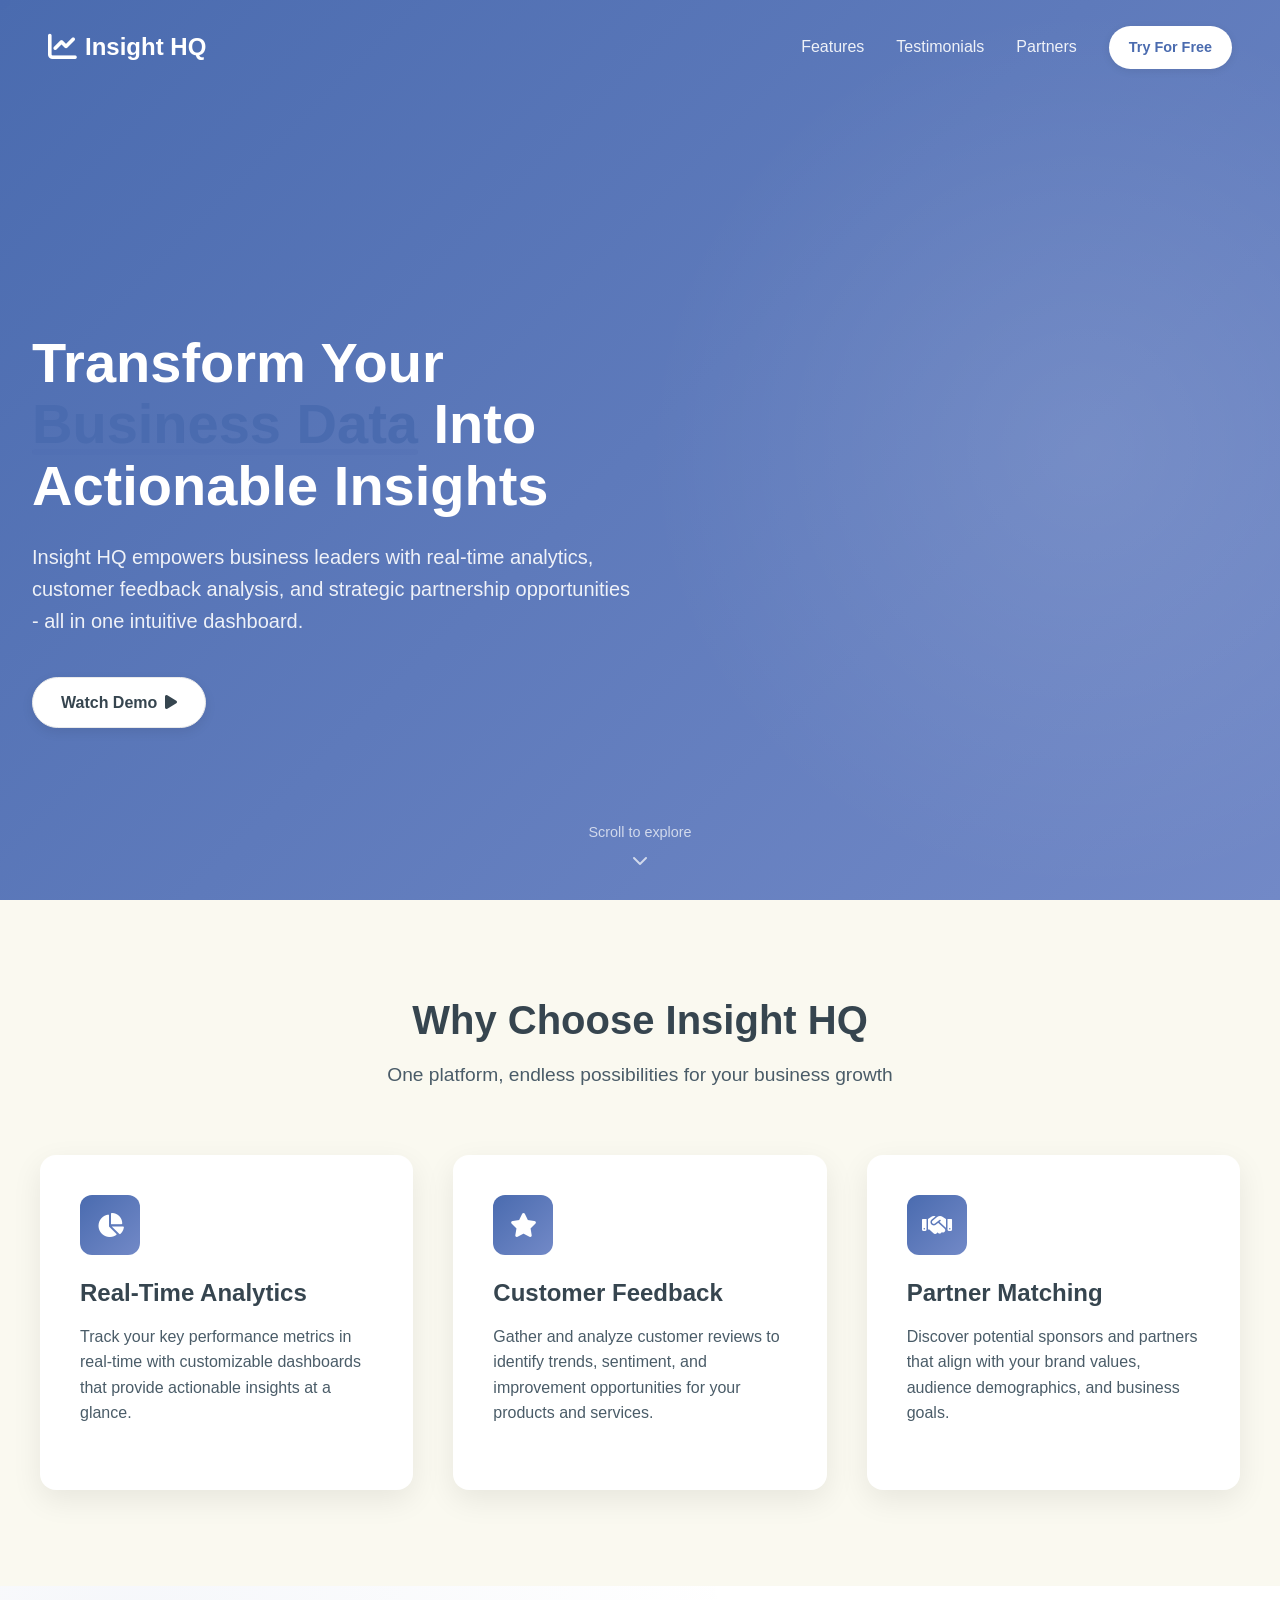
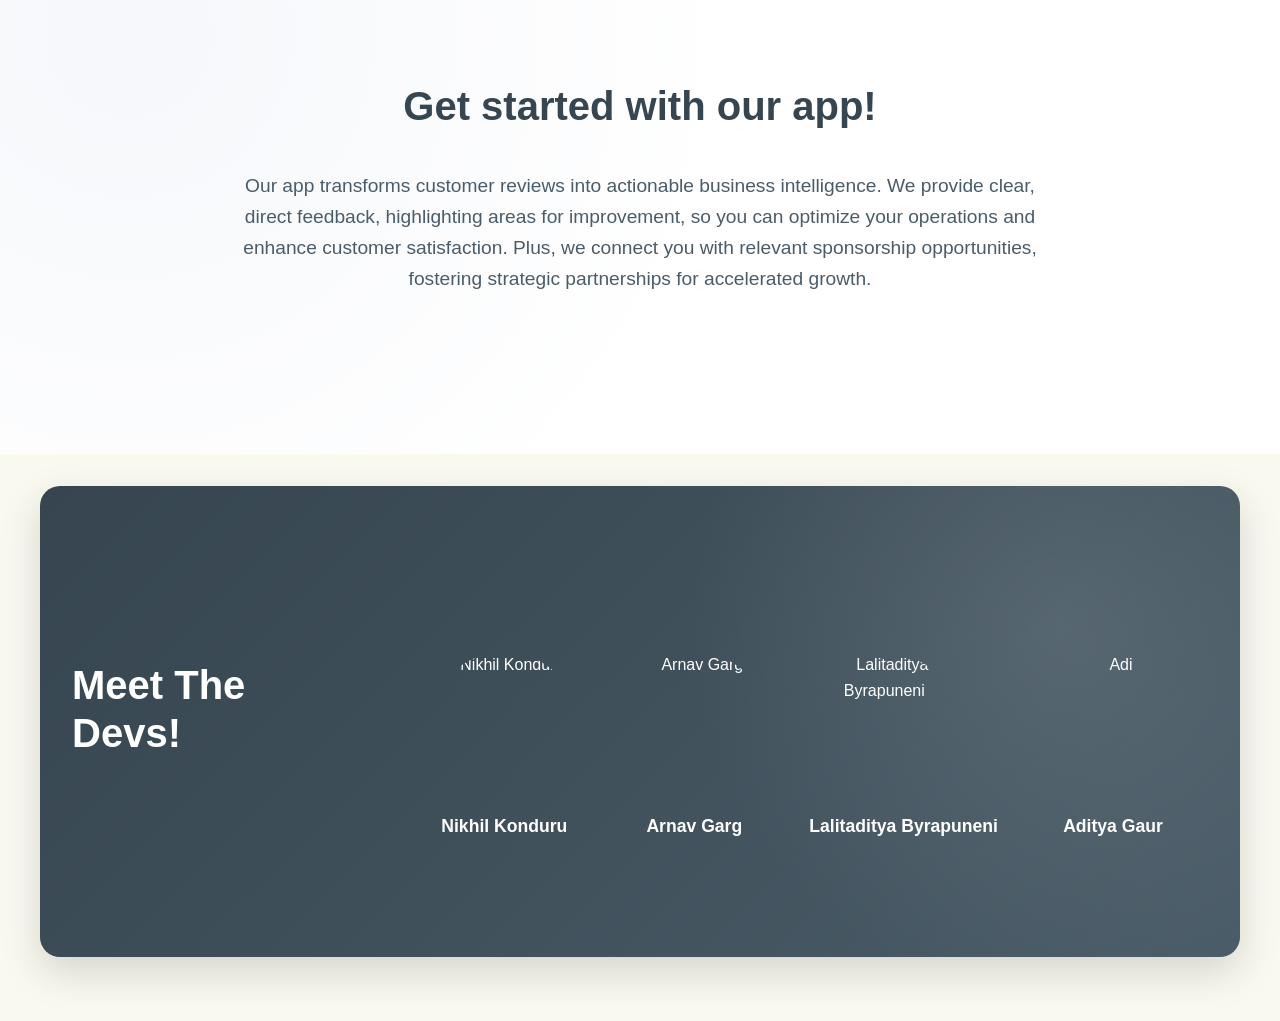
==== index.html @ 8d6ada43 "Rename html.html to index.html" ====
<!DOCTYPE html>
<html lang="en">
<head>
    <meta charset="UTF-8">
    <meta name="viewport" content="width=device-width, initial-scale=1.0">
    <title>Insight HQ - Transform Your Business Intelligence</title>
    <link rel="stylesheet" href="style.css">
    <link rel="stylesheet" href="https://cdnjs.cloudflare.com/ajax/libs/font-awesome/6.4.0/css/all.min.css">
    <style>
        .dev-container {
            display: flex;
            justify-content: center;
            align-items: center;
            flex-wrap: wrap;
            margin-top: 50px;
            max-width: 800px; /* Limit the width of the container */
            margin-left: auto; /* Center horizontally */
            margin-right: auto; /* Center horizontally */
        }

        .dev-card {
            text-align: center;
            margin: 20px;
        }

        .dev-card img {
            width: 150px;
            height: 150px;
            border-radius: 50%;
            object-fit: cover;
            margin-bottom: 10px;
        }

        .dev-card figcaption {
            font-weight: bold;
            font-size: 1.1em;
        }
    </style>
</head>
<body>
    <div class="cursor-follower"></div>
    
    <div class="hero-section">
        <div class="header">
            <div class="logo">
                <span class="logo-icon"><i class="fas fa-chart-line"></i></span>
                <span class="logo-text">Insight HQ</span>
            </div>
            <div class="nav-links">
                <a href="#features" class="nav-link">Features</a>
                <a href="#testimonials" class="nav-link">Testimonials</a>
                <a href="#partners" class="nav-link">Partners</a>
                <a href="#" class="cta-button">Try For Free</a>
            </div>
        </div>
        
        <div class="hero-content">
            <h1 class="hero-title">Transform Your <span class="highlight">Business Data</span> Into Actionable Insights</h1>
            <p class="hero-description">Insight HQ empowers business leaders with real-time analytics, customer feedback analysis, and strategic partnership opportunities - all in one intuitive dashboard.</p>
            <div class="hero-cta">
                <a href="#" class="secondary-button">Watch Demo <i class="fas fa-play"></i></a>
            </div>
        </div>
        
        <div class="scroll-indicator">
            <span>Scroll to explore</span>
            <i class="fas fa-chevron-down"></i>
        </div>
    </div>

    <section id="features" class="features-section">
        <div class="section-header">
            <h2 class="section-title">Why Choose Insight HQ</h2>
            <p class="section-subtitle">One platform, endless possibilities for your business growth</p>
        </div>
        
        <div class="features-container">
            <div class="feature-card" id="statistics-feature">
                <div class="feature-icon">
                    <i class="fas fa-chart-pie"></i>
                </div>
                <h3 class="feature-title">Real-Time Analytics</h3>
                <p class="feature-description">Track your key performance metrics in real-time with customizable dashboards that provide actionable insights at a glance.</p>
            
                
                
                <div class="feature-preview">
                    <div class="statistics-preview">
                        <div class="sponsor-info">
                            <img src="graph.png" alt="graph" height="300px" width="300px">
                        </div>
                        
                    </div>
                </div>
            </div>
            
            <div class="feature-card" id="reviews-feature">
                <div class="feature-icon">
                    <i class="fas fa-star"></i>
                </div>
                <h3 class="feature-title">Customer Feedback</h3>
                <p class="feature-description">Gather and analyze customer reviews to identify trends, sentiment, and improvement opportunities for your products and services.</p>
                

                
                <div class="feature-preview">
                    <div class="reviews-preview">
                        <div class="review-item">
                            <div class="review-rating">★★★★★</div>
                            <p class="review-text">"Transformed our business..."</p>
                        </div>
                        <div class="review-item">
                            <div class="review-rating">★★★★☆</div>
                            <p class="review-text">"Great platform for tracking..."</p>
                        </div>
                    </div>
                </div>
            </div>
            
            <div class="feature-card" id="sponsors-feature">
                <div class="feature-icon">
                    <i class="fas fa-handshake"></i>
                </div>
                <h3 class="feature-title">Partner Matching</h3>
                <p class="feature-description">Discover potential sponsors and partners that align with your brand values, audience demographics, and business goals.</p>
                
                
                <div class="feature-preview">
                    <div class="sponsors-preview">
                        <div class="sponsor-item">
                            <div class="sponsor-logo">
                                <img src="/api/placeholder/60/60" alt="TechCorp">
                            </div>
                            <div class="sponsor-info">
                                <div class="sponsor-name">TechCorp</div>
                                <div class="sponsor-match">94% Match</div>
                            </div>
                        </div>
                        <div class="sponsor-item">
                            <div class="sponsor-logo">
                                <img src="/api/placeholder/60/60" alt="EcoFriendly">
                            </div>
                            <div class="sponsor-info">
                                <div class="sponsor-name">EcoFriendly</div>
                                <div class="sponsor-match">89% Match</div>
                            </div>
                        </div>
                    </div>
                </div>
            </div>
        </div>
    </section>

    <section id="testimonials" class="testimonials-section">
        <div class="section-header">
            <h2 class="section-title">Get started with our app!</h2>
            <br>
            <p class="section-subtitle">Our app transforms customer reviews into actionable business intelligence. 
                We provide clear, direct feedback, highlighting areas for improvement, so you can optimize 
                your operations and enhance customer satisfaction. Plus, we connect you with relevant 
                sponsorship opportunities, fostering strategic partnerships for accelerated growth.
            </p>
        </div>
    </section>

    <section class="cta-section">
        <div class="cta-content">
            <h2 class="cta-title">Meet The Devs!</h2>
        </div>
        
        <div class="dev-container">
            <div class="dev-card">
                <img src="nikhi.jpg" alt="Nikhil Konduru">
                <figcaption>Nikhil Konduru</figcaption>
            </div>
            <div class="dev-card">
                <img src="arni.jpg" alt="Arnav Garg">
                <figcaption>Arnav Garg</figcaption>
            </div>
            <div class="dev-card">
                <img src="lalu.jpg" alt="Lalitaditya Byrapuneni">
                <figcaption>Lalitaditya Byrapuneni</figcaption>
            </div>
            <div class="dev-card">
                <img src="adi.jpg" alt="Adi">
                <figcaption style="transform: translate(0px);">Aditya Gaur</figcaption>
            </div>
        </div>
    </section>
</body>
</html>
---- style.css ----
/* Base Colors - Easily customizable */
:root {
    --beige: #f5f5dc;
    --beige-light: #faf9f0;
    --charcoal: #36454f;
    --charcoal-light: #4a5c68;
    --black: #000000;
    --navy: #4a6baf;
    --navy-light: #7289c7;
    --navy-dark: #3a5495;
    --white: #ffffff;
    --light-gray: #f9f9f9;
    --border-color: #eaeaea;
    --shadow-color: rgba(0, 0, 0, 0.08);
    --shadow-dark: rgba(0, 0, 0, 0.15);
    --transition-speed: 0.3s;
    --transition-speed-slow: 0.5s;
    --gradient-primary: linear-gradient(135deg, var(--navy) 0%, var(--navy-light) 100%);
    --gradient-dark: linear-gradient(135deg, var(--charcoal) 0%, var(--charcoal-light) 100%);
}

/* Reset and Base Styles */
* {
    margin: 0;
    padding: 0;
    box-sizing: border-box;
}

html {
    scroll-behavior: smooth;
}

body {
    margin: 0;
    padding: 0;
    background-color: var(--beige-light);
    color: var(--charcoal);
    font-family: 'Arial', sans-serif;
    line-height: 1.6;
    overflow-x: hidden;
}

a {
    text-decoration: none;
    color: inherit;
}

img {
    max-width: 100%;
    display: block;
}

/* Custom Cursor */
.cursor-follower {
    position: fixed;
    top: 0;
    left: 0;
    width: 20px;
    height: 20px;
    border-radius: 50%;
    background-color: rgba(74, 107, 175, 0.3);
    transform: translate(-50%, -50%);
    z-index: 9999;
    pointer-events: none;
    transition: width 0.3s, height 0.3s, background-color 0.3s;
}

.cursor-follower.click {
    width: 40px;
    height: 40px;
    background-color: rgba(74, 107, 175, 0.1);
}

/* Typography */
h1, h2, h3, h4, h5, h6 {
    font-family: 'Arial', sans-serif;
    line-height: 1.2;
    margin-bottom: 0.5em;
}

p {
    margin-bottom: 1em;
}

.highlight {
    color: var(--navy);
    position: relative;
    display: inline-block;
}

.highlight::after {
    content: '';
    position: absolute;
    bottom: 0;
    left: 0;
    width: 100%;
    height: 6px;
    background-color: rgba(74, 107, 175, 0.2);
    border-radius: 3px;
}

/* Buttons */
.primary-button, .secondary-button, .tertiary-button, .cta-button {
    display: inline-flex;
    align-items: center;
    justify-content: center;
    padding: 12px 28px;
    border-radius: 30px;
    font-family: 'Arial', sans-serif;
    font-weight: 600;
    font-size: 1rem;
    cursor: pointer;
    transition: all var(--transition-speed) ease;
    box-shadow: 0 4px 12px var(--shadow-color);
}

.primary-button {
    background: var(--gradient-primary);
    color: var(--white);
    border: none;
}

.primary-button:hover {
    transform: translateY(-3px);
    box-shadow: 0 8px 20px var(--shadow-dark);
}

.primary-button i {
    margin-left: 8px;
    transition: transform var(--transition-speed) ease;
}

.primary-button:hover i {
    transform: translateX(4px);
}

.secondary-button {
    background-color: var(--white);
    color: var(--charcoal);
    border: 1px solid var(--border-color);
}

.secondary-button:hover {
    background-color: var(--light-gray);
    transform: translateY(-3px);
    box-shadow: 0 8px 20px var(--shadow-color);
}

.secondary-button i {
    margin-left: 8px;
}

.tertiary-button {
    background-color: transparent;
    color: var(--navy);
    border: 1px solid var(--navy);
}

.tertiary-button:hover {
    background-color: rgba(74, 107, 175, 0.1);
    transform: translateY(-3px);
}

.cta-button {
    background-color: var(--white);
    color: var(--navy);
    padding: 10px 20px;
    font-size: 0.9rem;
    box-shadow: 0 2px 8px var(--shadow-color);
}

.cta-button:hover {
    transform: translateY(-2px);
    box-shadow: 0 4px 12px var(--shadow-color);
}

/* Header and Navigation */
.header {
    display: flex;
    justify-content: space-between;
    align-items: center;
    padding: 1.5rem 3rem;
    position: absolute;
    top: 0;
    left: 0;
    right: 0;
    z-index: 100;
}

.logo {
    display: flex;
    align-items: center;
    color: var(--white);
    font-size: 1.5rem;
    font-weight: 700;
}

.logo-icon {
    margin-right: 0.5rem;
    font-size: 1.8rem;
}

.nav-links {
    display: flex;
    align-items: center;
    gap: 2rem;
}

.nav-link {
    color: var(--white);
    font-family: 'Arial', sans-serif;
    font-weight: 500;
    font-size: 1rem;
    position: relative;
    padding: 6px 0;
    opacity: 0.9;
    transition: all var(--transition-speed) ease;
}

.nav-link::after {
    content: '';
    position: absolute;
    bottom: 0;
    left: 0;
    width: 0;
    height: 2px;
    background-color: var(--white);
    transition: width var(--transition-speed) ease;
}

.nav-link:hover {
    opacity: 1;
}

.nav-link:hover::after {
    width: 100%;
}

/* Hero Section */
.hero-section {
    background: var(--gradient-primary);
    color: var(--white);
    min-height: 100vh;
    display: flex;
    flex-direction: column;
    justify-content: center;
    padding: 2rem;
    position: relative;
    overflow: hidden;
}

.hero-section::before {
    content: '';
    position: absolute;
    top: 0;
    right: 0;
    bottom: 0;
    width: 50%;
    background-image: radial-gradient(circle at 70% 50%, rgba(255, 255, 255, 0.1) 0%, transparent 70%);
    z-index: 1;
}

.hero-content {
    max-width: 600px;
    margin-top: 12rem;
    position: relative;
    z-index: 10;
    animation: fadeInUp 1s ease-out;
}

.hero-title {
    font-size: 3.5rem;
    font-weight: 800;
    margin-bottom: 1.5rem;
    line-height: 1.1;
}

.hero-description {
    font-size: 1.25rem;
    margin-bottom: 2.5rem;
    opacity: 0.9;
}

.hero-cta {
    display: flex;
    gap: 1rem;
    margin-bottom: 2rem;
}

.hero-image {
    position: absolute;
    right: 5%;
    top: 50%;
    transform: translateY(-50%);
    width: 50%;
    z-index: 5;
    animation: floatAnimation 6s ease-in-out infinite alternate;
}

.dashboard-preview {
    width: 100%;
    height: auto;
    border-radius: 12px;
    box-shadow: 0 20px 40px rgba(0, 0, 0, 0.2);
}

.floating-stat {
    position: absolute;
    background-color: var(--white);
    border-radius: 12px;
    padding: 1rem;
    box-shadow: 0 10px 30px rgba(0, 0, 0, 0.15);
    display: flex;
    align-items: center;
    gap: 0.8rem;
}

.stat-1 {
    top: -15%;
    left: 10%;
    animation: floatAnimation 5s ease-in-out infinite alternate;
}

.stat-2 {
    bottom: 5%;
    left: -10%;
    animation: floatAnimation 7s ease-in-out infinite alternate;
}

.stat-3 {
    bottom: -10%;
    right: 10%;
    animation: floatAnimation 6s ease-in-out infinite alternate-reverse;
}

.stat-icon {
    background-color: rgba(74, 107, 175, 0.1);
    color: var(--navy);
    width: 40px;
    height: 40px;
    border-radius: 50%;
    display: flex;
    align-items: center;
    justify-content: center;
    font-size: 1.2rem;
}

.stat-info {
    color: var(--charcoal);
}

.stat-value {
    font-weight: 700;
    font-size: 1.1rem;
    color: var(--navy);
}

.stat-label {
    font-size: 0.8rem;
    opacity: 0.8;
}

.scroll-indicator {
    position: absolute;
    bottom: 2rem;
    left: 50%;
    transform: translateX(-50%);
    display: flex;
    flex-direction: column;
    align-items: center;
    color: var(--white);
    opacity: 0.7;
    transition: opacity var(--transition-speed) ease;
    cursor: pointer;
    animation: bounce 2s infinite;
}

.scroll-indicator span {
    font-size: 0.9rem;
    margin-bottom: 0.5rem;
}

.scroll-indicator:hover {
    opacity: 1;
}

/* Features Section */
.features-section {
    padding: 6rem 2rem;
    background-color: var(--beige-light);
}

.feature-preview {
    display: none;
    position: absolute;
    background-color: white;
    border: 1px solid #ddd;
    padding: 10px;
    box-shadow: 0 2px 4px rgba(0, 0, 0, 0.1);
    z-index: 10;
    width: 320px;
    left: 50%;
    transform: translateX(-50%);
    bottom: 100%;
    margin-bottom: 10px;
}

.feature-card:hover > .feature-preview { /* Corrected selector */
    display: block;
}

.statistics-preview img {
    max-width: 100%;
    height: auto;
    display: block;
}

.feature-card {
    position: relative;
}
.section-header {
    text-align: center;
    max-width: 800px;
    margin: 0 auto 4rem;
}

.section-title {
    font-size: 2.5rem;
    color: var(--charcoal);
    font-weight: 700;
    margin-bottom: 1rem;
}

.section-subtitle {
    font-size: 1.2rem;
    color: var(--charcoal-light);
}

.features-container {
    display: grid;
    grid-template-columns: repeat(auto-fit, minmax(300px, 1fr));
    gap: 2.5rem;
    max-width: 1200px;
    margin: 0 auto;
}

.feature-card {
    background-color: var(--white);
    border-radius: 16px;
    padding: 2.5rem;
    box-shadow: 0 10px 30px var(--shadow-color);
    transition: all var(--transition-speed) ease;
    position: relative;
    overflow: hidden;
    display: flex;
    flex-direction: column;
    height: 100%;
}

.feature-card:hover {
    transform: translateY(-10px);
    box-shadow: 0 15px 40px var(--shadow-dark);
}

.feature-icon {
    width: 60px;
    height: 60px;
    background: var(--gradient-primary);
    border-radius: 12px;
    display: flex;
    align-items: center;
    justify-content: center;
    color: var(--white);
    font-size: 1.5rem;
    margin-bottom: 1.5rem;
}

.feature-title {
    font-size: 1.5rem;
    font-weight: 700;
    margin-bottom: 1rem;
    color: var(--charcoal);
}

.feature-description {
    font-size: 1rem;
    color: var(--charcoal-light);
    margin-bottom: 1.5rem;
    flex-grow: 1;
}

.feature-link {
    display: inline-flex;
    align-items: center;
    color: var(--navy);
    font-weight: 600;
    font-size: 0.95rem;
    transition: all var(--transition-speed) ease;
    margin-top: auto;
}

.feature-link i {
    margin-left: 5px;
    transition: transform var(--transition-speed) ease;
}

.feature-link:hover {
    color: var(--navy-dark);
}

.feature-link:hover i {
    transform: translateX(5px);
}

.feature-preview {
    margin-top: 2rem;
    opacity: 0;
    transform: translateY(20px);
    transition: all var(--transition-speed-slow) ease;
    height: 0;
    overflow: hidden;
}

.feature-card:hover .feature-preview {
    opacity: 1;
    transform: translateY(0);
    height: auto;
}

/* Statistics Feature Preview */
.statistics-preview {
    display: grid;
    grid-template-columns: repeat(3, 1fr);
    gap: 0.5rem;
}

.stat-card.mini {
    background-color: rgba(74, 107, 175, 0.05);
    border-radius: 8px;
    padding: 0.8rem;
    display: flex;
    flex-direction: column;
    max-width: 300px;
}

.stat-card.mini .stat-value {
    font-size: 0.95rem;
    margin-bottom: 0.2rem;
}

.stat-card.mini .stat-label {
    font-size: 0.7rem;
    opacity: 0.7;
}

.stat-chart {
    height: 30px;
    margin-top: 0.5rem;
    background-color: rgba(74, 107, 175, 0.1);
    border-radius: 4px;
    position: relative;
    overflow: hidden;
}

.stat-chart::before {
    content: '';
    position: absolute;
    height: 100%;
    width: 70%;
    background: var(--gradient-primary);
    border-radius: 4px;
    opacity: 0.7;
}

/* Reviews Feature Preview */
.reviews-preview {
    display: flex;
    flex-direction: column;
    gap: 0.8rem;
}

.review-item {
    background-color: rgba(74, 107, 175, 0.05);
    border-radius: 8px;
    padding: 0.8rem;
}

.review-rating {
    color: #FFD700;
    font-size: 0.8rem;
    margin-bottom: 0.3rem;
}

.review-text {
    font-size: 0.75rem;
    color: var(--charcoal);
    margin: 0;
}

/* Sponsors Feature Preview */
.sponsors-preview {
    display: flex;
    flex-direction: column;
    gap: 0.8rem;
}

.sponsor-item {
    display: flex;
    align-items: center;
    gap: 0.8rem;
    background-color: rgba(74, 107, 175, 0.05);
    border-radius: 8px;
    padding: 0.8rem;
}

.sponsor-logo {
    width: 40px;
    height: 40px;
    border-radius: 8px;
    overflow: hidden;
    flex-shrink: 0;
}

.sponsor-info {
    display: flex;
    flex-direction: column;
}

.sponsor-name {
    font-size: 0.85rem;
    font-weight: 600;
    color: var(--charcoal);
}

.sponsor-match {
    font-size: 0.7rem;
    color: var(--navy);
}

/* Testimonials Section */
.testimonials-section {
    padding: 6rem 2rem;
    background-color: var(--white);
    position: relative;
    overflow: hidden;
}

.testimonials-section::before {
    content: '';
    position: absolute;
    top: 0;
    right: 0;
    width: 100%;
    height: 100%;
    background-image: radial-gradient(circle at 10% 10%, rgba(74, 107, 175, 0.05) 0%, transparent 50%);
    z-index: 1;
}

.testimonial-carousel {
    max-width: 800px;
    margin: 0 auto;
    position: relative;
    z-index: 10;
}

.testimonial-card {
    background-color: var(--white);
    border-radius: 16px;
    padding: 2.5rem;
    box-shadow: 0 10px 30px var(--shadow-color);
    margin: 0 auto;
    opacity: 0;
    visibility: hidden;
    position: absolute;
    top: 0;
    left: 0;
    right: 0;
    transition: all var(--transition-speed-slow) ease;
    transform: translateX(50px);
}

.testimonial-card.active {
    opacity: 1;
    visibility: visible;
    position: relative;
    transform: translateX(0);
}

.testimonial-rating {
    color: #FFD700;
    font-size: 1.2rem;
    margin-bottom: 1rem;
}

.testimonial-text {
    font-size: 1.1rem;
    color: var(--charcoal);
    font-style: italic;
    margin-bottom: 1.5rem;
    line-height: 1.7;
}

.testimonial-author {
    display: flex;
    align-items: center;
    gap: 1rem;
}

.author-image {
    width: 60px;
    height: 60px;
    border-radius: 50%;
    object-fit: cover;
}

.author-info {
    display: flex;
    flex-direction: column;
}

.author-name {
    font-weight: 700;
    color: var(--charcoal);
    margin: 0 0 0.3rem 0;
}

.author-position {
    font-size: 0.9rem;
    color: var(--charcoal-light);
    margin: 0;
}

.testimonial-nav {
    display: flex;
    justify-content: center;
    gap: 0.8rem;
    margin-top: 2rem;
}

.nav-dot {
    width: 12px;
    height: 12px;
    border-radius: 50%;
    background-color: rgba(74, 107, 175, 0.2);
    border: none;
    cursor: pointer;
    transition: all var(--transition-speed) ease;
}

.nav-dot.active {
    background-color: var(--navy);
}

/* Partners Section */
.partners-section {
    padding: 4rem 2rem;
    background-color: var(--beige-light);
}

.partners-showcase {
    display: flex;
    flex-wrap: wrap;
    justify-content: center;
    align-items: center;
    gap: 3rem;
    max-width: 1200px;
    margin: 0 auto;
}

.partner-logo {
    opacity: 0.6;
    transition: all var(--transition-speed) ease;
}

.partner-logo:hover {
    opacity: 1;
    transform: scale(1.05);
}

/* CTA Section */
.cta-section {
    padding: 6rem 2rem;
    background: var(--gradient-dark);
    color: var(--white);
    display: flex;
    align-items: center;
    justify-content: space-between;
    gap: 4rem;
    max-width: 1200px;
    margin: 0 auto;
    border-radius: 20px;
    box-shadow: 0 15px 40px var(--shadow-dark);
    overflow: hidden;
    position: relative;
    margin-top: 2rem;
    margin-bottom: 4rem;
    max-height: 500px;
}

.cta-section::before {
    content: '';
    position: absolute;
    top: 0;
    right: 0;
    bottom: 0;
    width: 50%;
    background-image: radial-gradient(circle at 70% 30%, rgba(255, 255, 255, 0.1) 0%, transparent 70%);
    z-index: 1;
}

.cta-content {
    flex: 1;
    max-width: 550px;
    position: relative;
    z-index: 10;
}

.cta-title {
    font-size: 2.5rem;
    font-weight: 700;
    margin-bottom: 1.5rem;
}

.cta-description {
    font-size: 1.1rem;
    margin-bottom: 2rem;
    opacity: 0.9;
}

.cta-buttons {
    display: flex;
    gap: 1rem;
}

.cta-image {
    max-width: 200px;
    flex: 1;
    position: relative;
    z-index: 5;
    align-content: center;
}

.cta-image img{
    max-width: 100%;
    height: auto;
    display: block;
    margin: 0 auto;
    border-radius: 8px;
}

/* Footer */
.main-footer {
    background-color: var(--charcoal);
    color: var(--white);
    padding: 4rem 2rem 2rem;
}

.footer-content {
    display: flex;
    justify-content: space-between;
    max-width: 1200px;
    margin: 0 auto;
    margin-bottom: 3rem;
}

.footer-brand {
    max-width: 300px;
}

.footer-logo {
    display: flex;
    align-items: center;
    font-size: 1.5rem;
    font-weight: 700;
    margin-bottom: 1rem;
}

.footer-logo .logo-icon {
    margin-right: 0.5rem;
}

.footer-tagline {
    font-size: 1rem;
    opacity: 0.8;
    margin-bottom: 1.5rem;
}

.social-links {
    display: flex;
    gap: 1rem;
}

.social-link {
    width: 40px;
    height: 40px;
    border-radius: 50%;
    background-color: rgba(255, 255, 255, 0.1);
    display: flex;
    align-items: center;
    justify-content: center;
    transition: all var(--transition-speed) ease;
}

.social-link:hover {
    background-color: var(--navy);
    transform: translateY(-3px);
}

.footer-links {
    display: flex;
    gap: 4rem;
}

.footer-column {
    min-width: 150px;
}

.footer-heading {
    font-size: 1.1rem;
    font-weight: 600;
    margin-bottom: 1.2rem;
}

.footer-list {
    list-style: none;
    padding: 0;
}

.footer-list li {
    margin-bottom: 0.8rem;
}

.footer-list a {
    color: rgba(255, 255, 255, 0.7);
    transition: all var(--transition-speed) ease;
}

.footer-list a:hover {
    color: var(--white);
}

.footer-bottom {
    border-top: 1px solid rgba(255, 255, 255, 0.1);
    padding-top: 2rem;
    display: flex;
    justify-content: space-between;
    max-width: 1200px;
    margin: 0 auto;
}

.copyright {
    font-size: 0.9rem;
    opacity: 0.7;
    margin: 0;
}

.legal-links {
    display: flex;
    gap: 1.5rem;
}

.legal-links a {
    font-size: 0.9rem;
    opacity: 0.7;
    transition: all var(--transition-speed) ease;
}

.legal-links a:hover {
    opacity: 1;
}

/* Animations */
@keyframes fadeInUp {
    from {
        opacity: 0;
        transform: translateY(20px);
    }
    to {
        opacity: 1;
        transform: translateY(0);
    }
}

@keyframes floatAnimation {
    from {
        transform: translateY(0);
    }
    to {
        transform: translateY(-10px);
    }
}

@keyframes bounce {
    0%, 20%, 50%, 80%, 100% {
        transform: translateY(0) translateX(-50%);
    }
    40% {
        transform: translateY(-10px) translateX(-50%);
    }
    60% {
        transform: translateY(-5px) translateX(-50%);
    }
}

/* Adding animated class for scroll animations */
.feature-card.animated,
.testimonial-carousel.animated,
.partners-showcase.animated,
.cta-section.animated {
    animation: fadeInUp 1s ease-out forwards;
}

/* Responsive Design */
@media (max-width: 1200px) {
    .hero-title {
        font-size: 3rem;
    }
    
    .hero-image {
        width: 45%;
    }
    
    .cta-section {
        flex-direction: column;
        text-align: center;
    }
    
    .cta-buttons {
        justify-content: center;
    }
}

@media (max-width: 992px) {
    .header {
        padding: 1.5rem 2rem;
    }
    
    .hero-content {
        margin-top: 8rem;
    }
    
    .hero-image {
        opacity: 0.3;
        width: 80%;
        right: -20%;
    }
    
    .footer-content {
        flex-direction: column;
        gap: 3rem;
    }
    
    .footer-brand {
        max-width: 100%;
    }
    
    .footer-links {
        width: 100%;
        justify-content: space-between;
    }
}

@media (max-width: 768px) {
    .header {
        flex-direction: column;
        align-items: flex-start;
        gap: 1rem;
    }
    
    .nav-links {
        flex-direction: column;
        align-items: flex-start;
        gap: 1rem;
        width: 100%;
    }
    
    .hero-title {
        font-size: 2.5rem;
    }
    
    .hero-description {
        font-size: 1.1rem;
    }
    
    .hero-cta {
        flex-direction: column;
        width: 100%;
    }
    
    .hero-cta a {
        width: 100%;
        text-align: center;
    }
    
    .testimonial-text {
        font-size: 1rem;
    }
    
    .footer-links {
        flex-direction: column;
        gap: 2rem;
    }
    
    .footer-bottom {
        flex-direction: column;
        gap: 1rem;
        text-align: center;
    }
    
    .legal-links {
        justify-content: center;
    }
}

@media (max-width: 576px) {
    .hero-title {
        font-size: 2rem;
    }
    
    .section-title {
        font-size: 2rem;
    }
    
    .feature-card {
        padding: 1.5rem;
    }
    
    .testimonial-card {
        padding: 1.5rem;
    }
    
    .cta-title {
        font-size: 2rem;
    }
    
    .cta-buttons {
        flex-direction: column;
        width: 100%;
    }
    
    .cta-buttons a {
        width: 100%;
        text-align: center;
    }
}
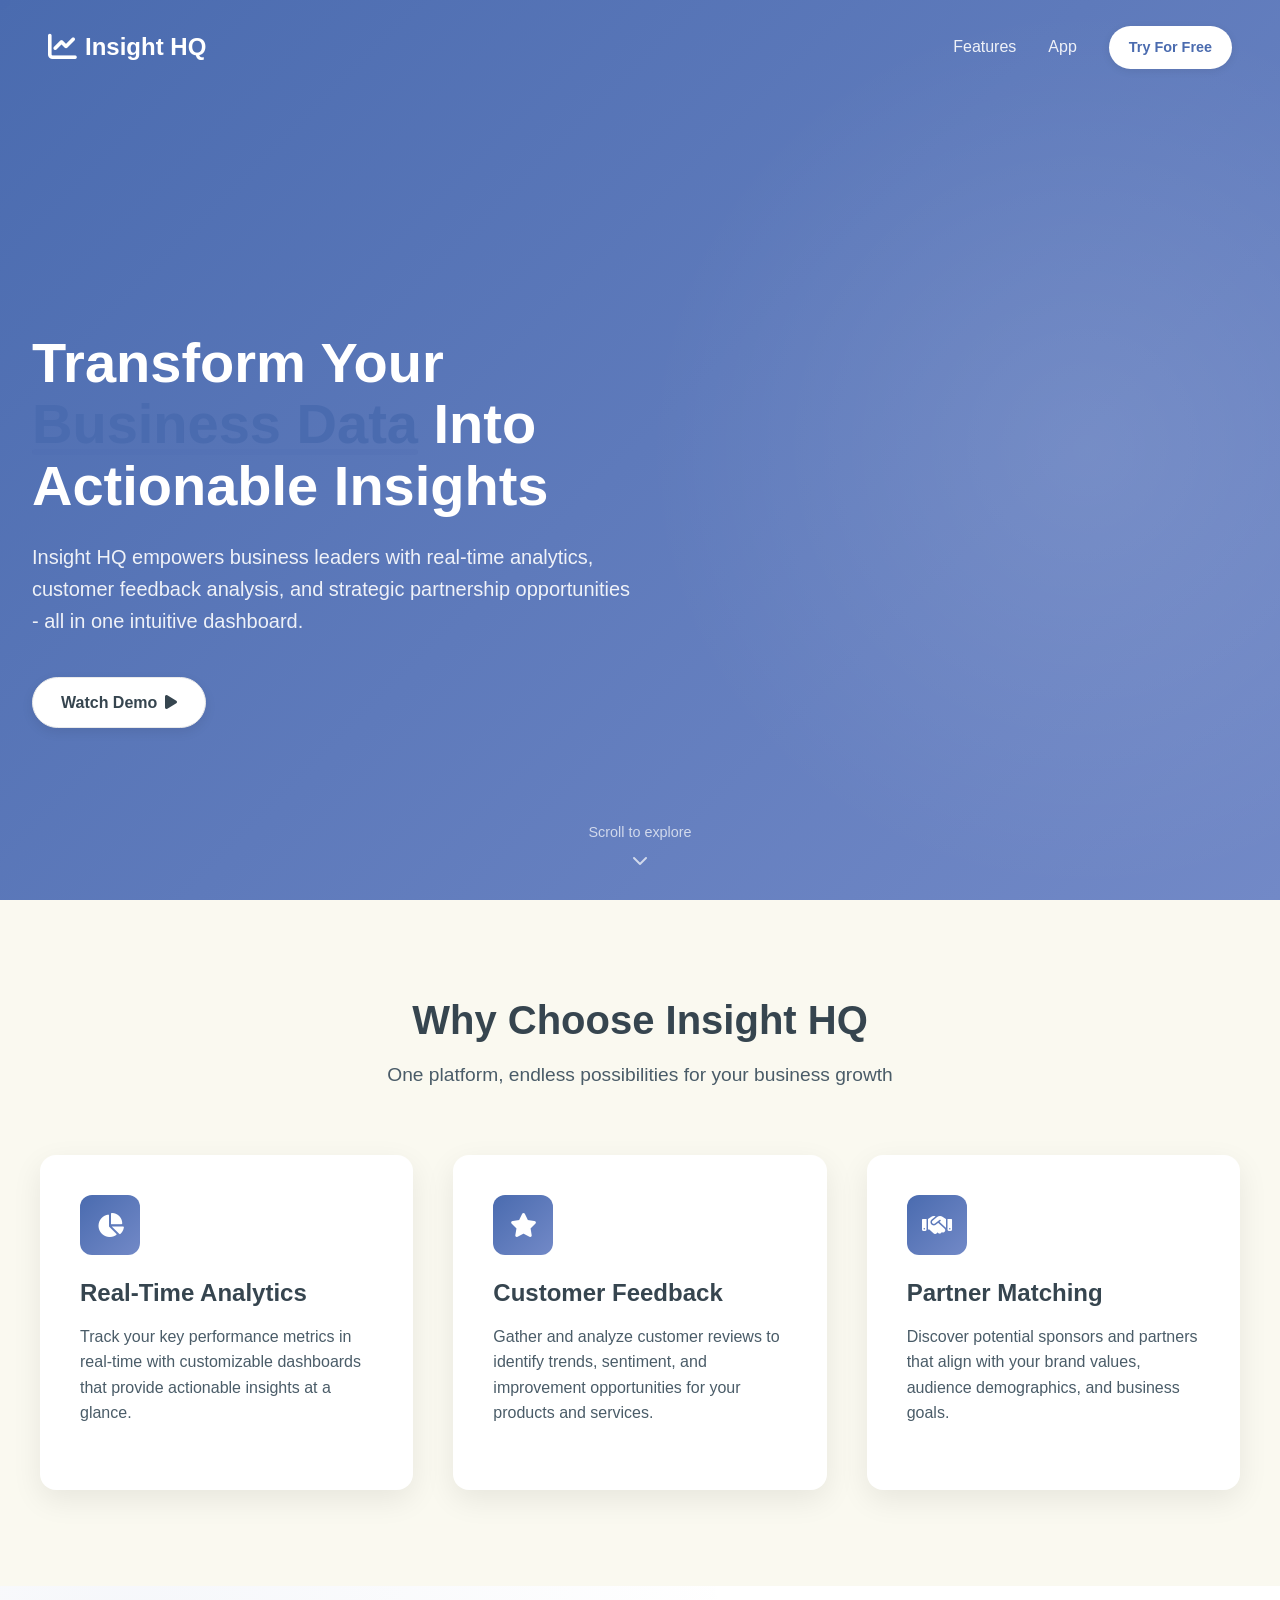
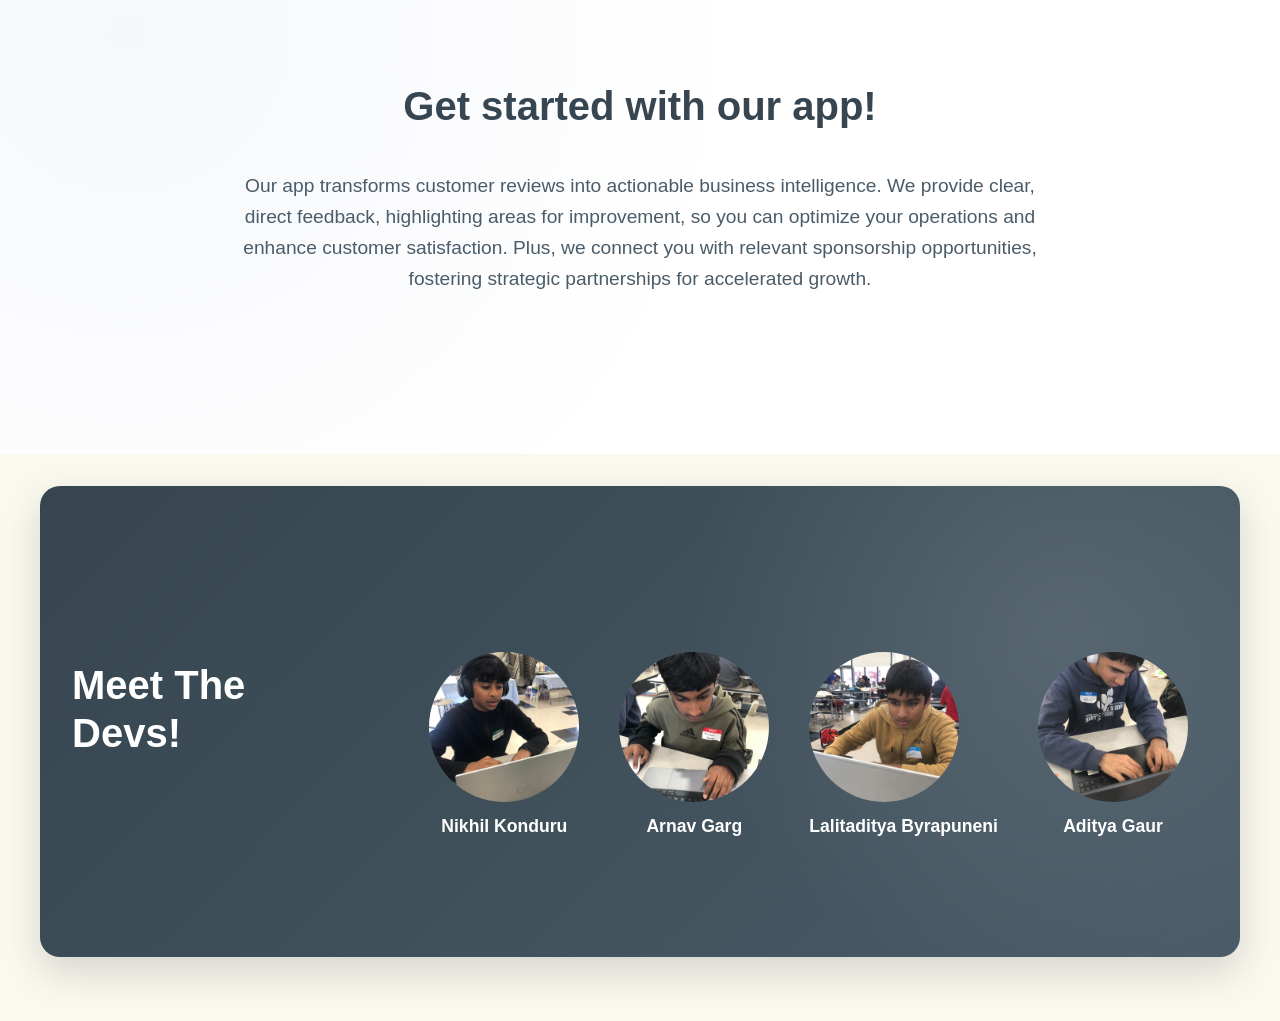
==== commit fa9a1c80: "Update index.html" ====
--- a/index.html
+++ b/index.html
@@ -48,8 +48,8 @@
             </div>
             <div class="nav-links">
                 <a href="#features" class="nav-link">Features</a>
-                <a href="#testimonials" class="nav-link">Testimonials</a>
-                <a href="#partners" class="nav-link">Partners</a>
+                <a href="#testimonials" class="nav-link">App</a>
+                
                 <a href="#" class="cta-button">Try For Free</a>
             </div>
         </div>
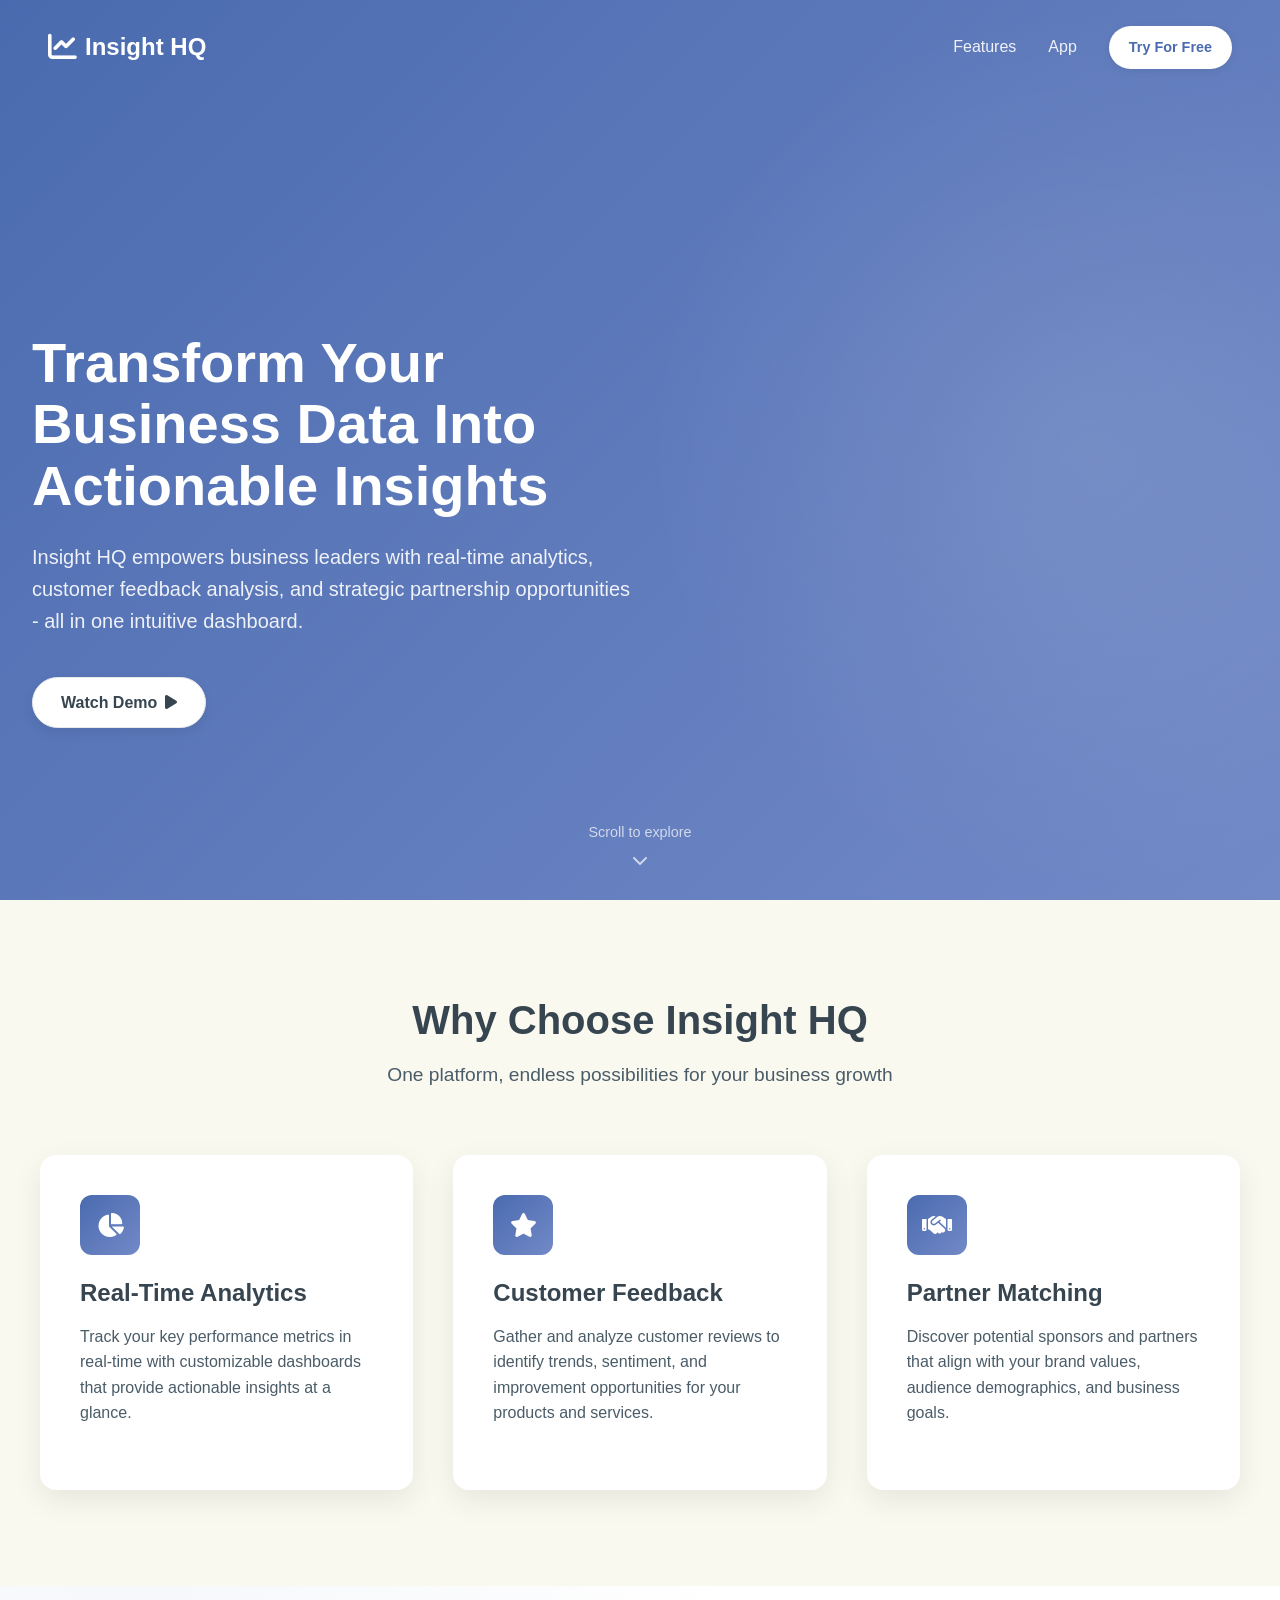
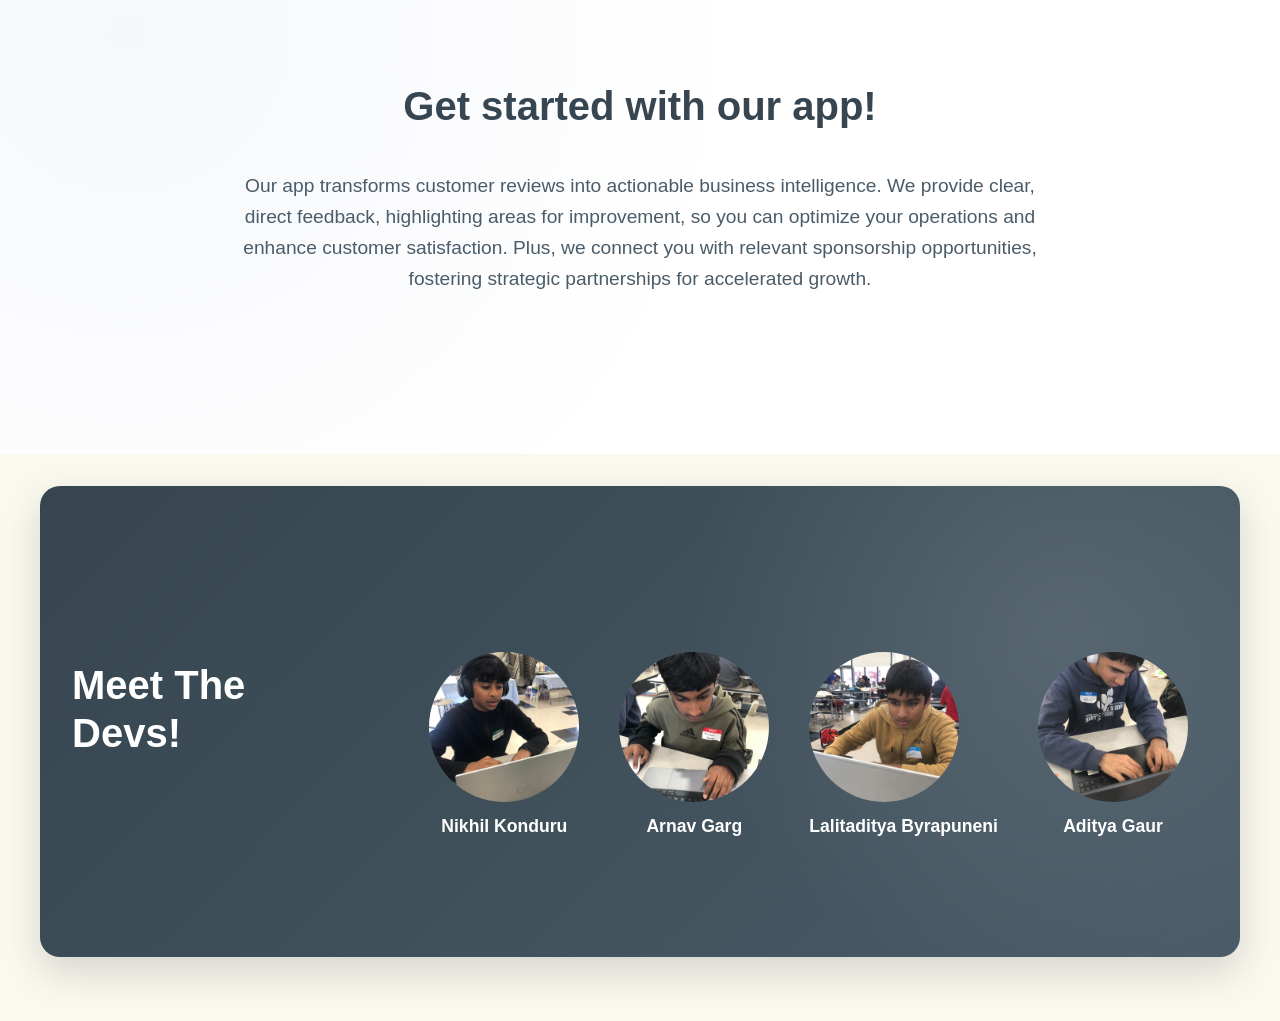
==== commit 366d87a9: "Update index.html" ====
--- a/index.html
+++ b/index.html
@@ -55,7 +55,7 @@
         </div>
         
         <div class="hero-content">
-            <h1 class="hero-title">Transform Your <span class="highlight">Business Data</span> Into Actionable Insights</h1>
+            <h1 class="hero-title">Transform Your Business Data</span> Into Actionable Insights</h1>
             <p class="hero-description">Insight HQ empowers business leaders with real-time analytics, customer feedback analysis, and strategic partnership opportunities - all in one intuitive dashboard.</p>
             <div class="hero-cta">
                 <a href="#" class="secondary-button">Watch Demo <i class="fas fa-play"></i></a>
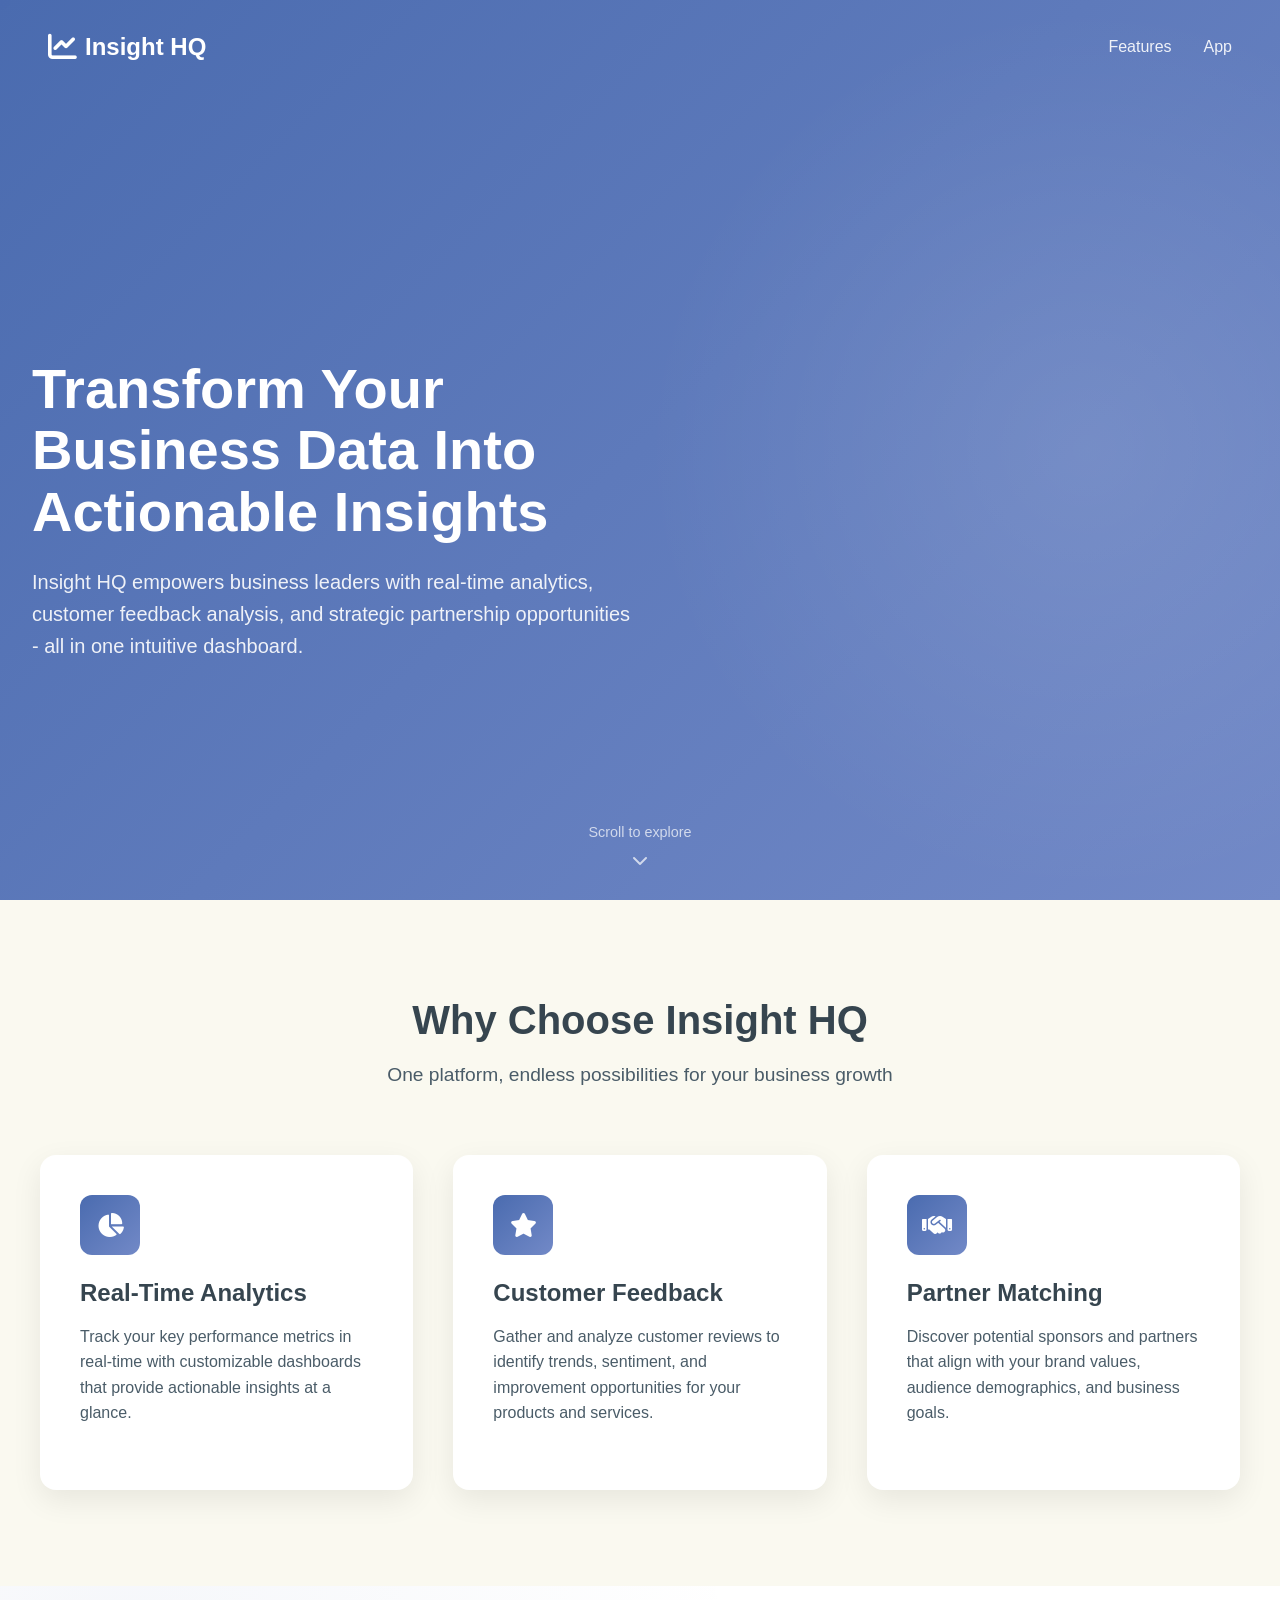
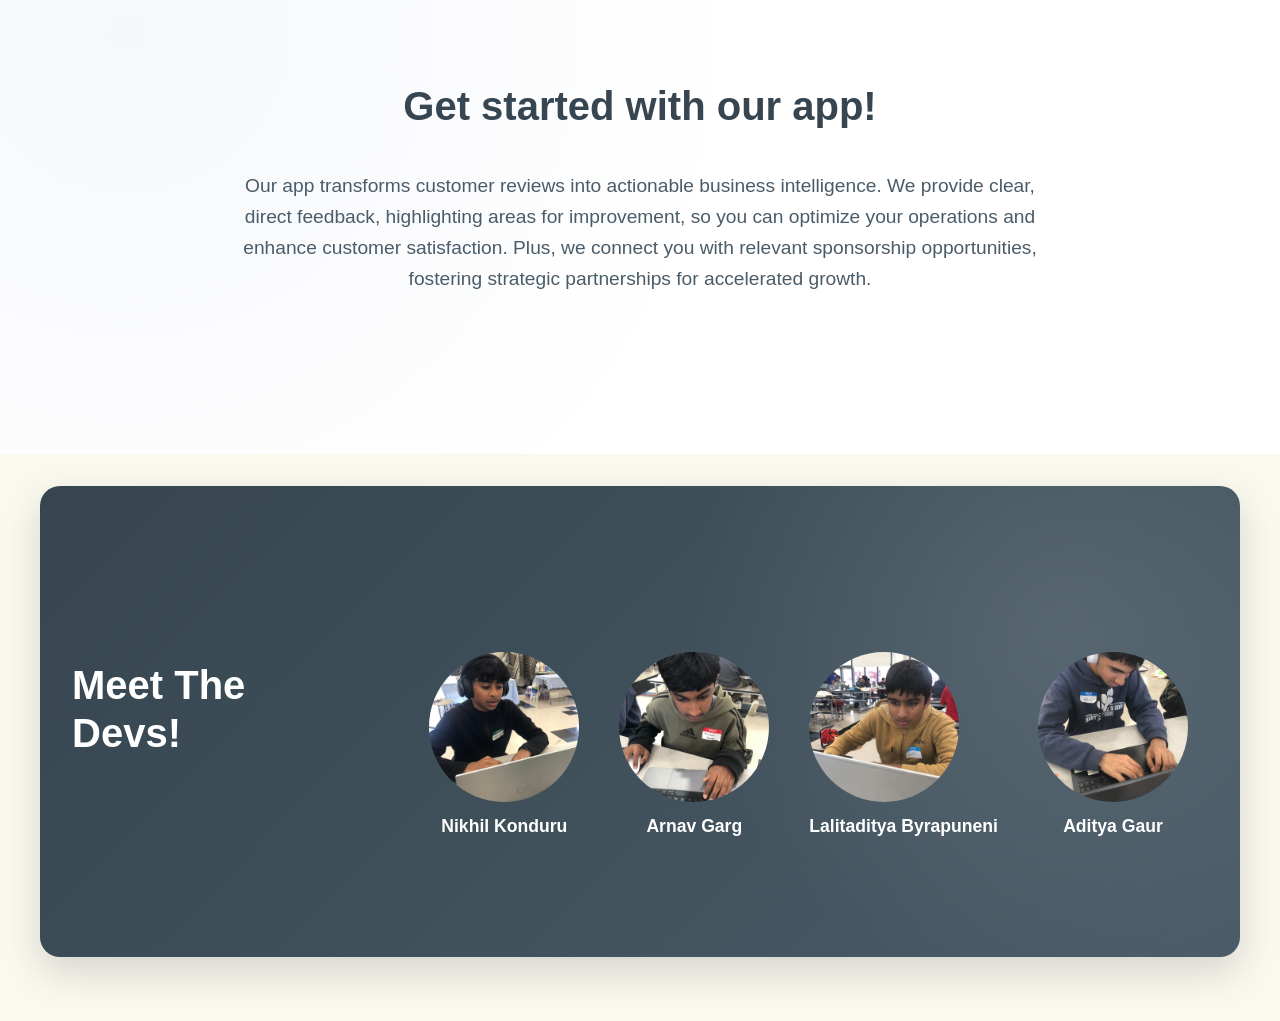
==== commit 16972cff: "Update index.html" ====
--- a/index.html
+++ b/index.html
@@ -50,7 +50,7 @@
                 <a href="#features" class="nav-link">Features</a>
                 <a href="#testimonials" class="nav-link">App</a>
                 
-                <a href="#" class="cta-button">Try For Free</a>
+            
             </div>
         </div>
         
@@ -58,7 +58,7 @@
             <h1 class="hero-title">Transform Your Business Data</span> Into Actionable Insights</h1>
             <p class="hero-description">Insight HQ empowers business leaders with real-time analytics, customer feedback analysis, and strategic partnership opportunities - all in one intuitive dashboard.</p>
             <div class="hero-cta">
-                <a href="#" class="secondary-button">Watch Demo <i class="fas fa-play"></i></a>
+            
             </div>
         </div>
         
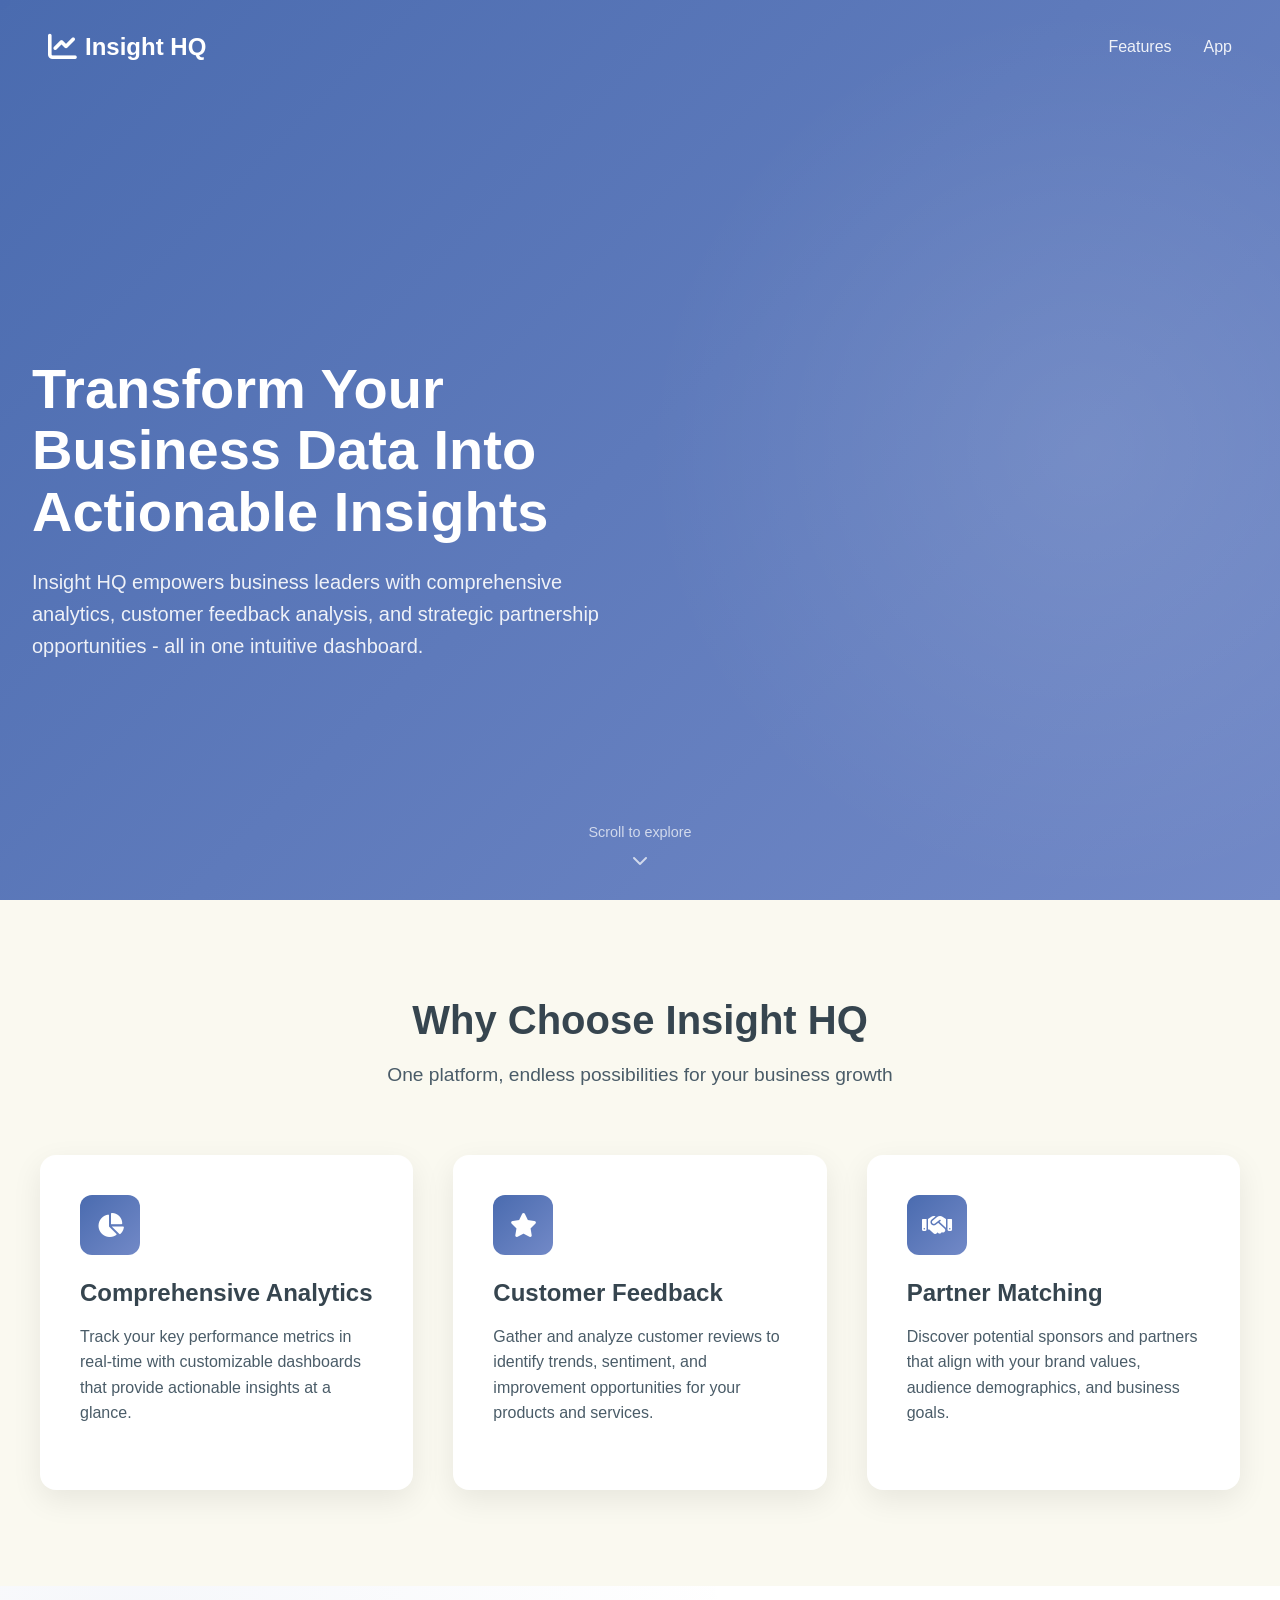
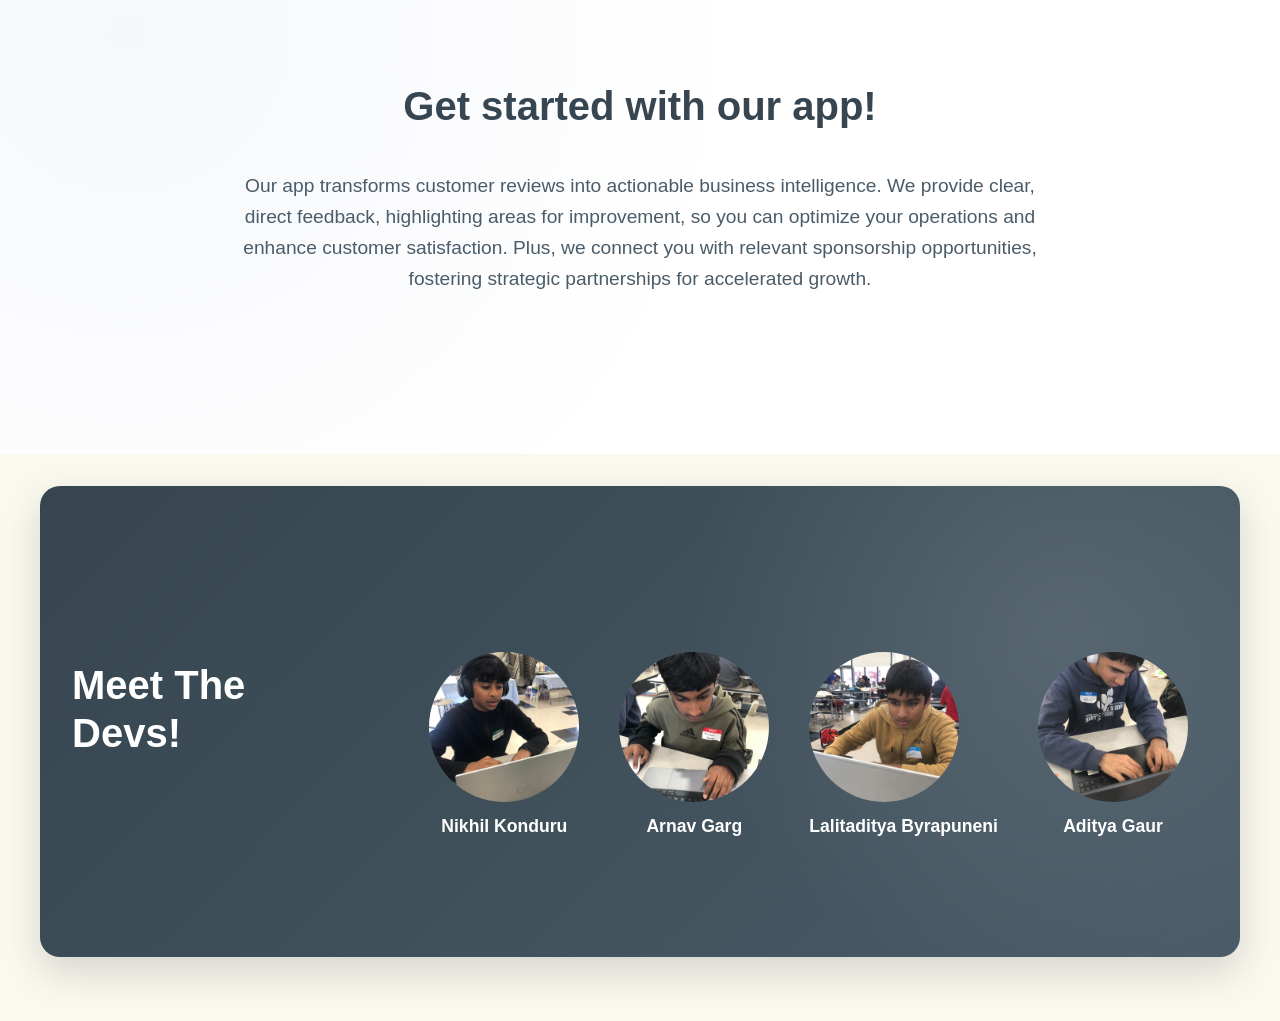
==== commit f3984ef3: "Update index.html" ====
--- a/index.html
+++ b/index.html
@@ -56,7 +56,7 @@
         
         <div class="hero-content">
             <h1 class="hero-title">Transform Your Business Data</span> Into Actionable Insights</h1>
-            <p class="hero-description">Insight HQ empowers business leaders with real-time analytics, customer feedback analysis, and strategic partnership opportunities - all in one intuitive dashboard.</p>
+            <p class="hero-description">Insight HQ empowers business leaders with comprehensive analytics, customer feedback analysis, and strategic partnership opportunities - all in one intuitive dashboard.</p>
             <div class="hero-cta">
             
             </div>
@@ -79,7 +79,7 @@
                 <div class="feature-icon">
                     <i class="fas fa-chart-pie"></i>
                 </div>
-                <h3 class="feature-title">Real-Time Analytics</h3>
+                <h3 class="feature-title">Comprehensive Analytics</h3>
                 <p class="feature-description">Track your key performance metrics in real-time with customizable dashboards that provide actionable insights at a glance.</p>
             
                 
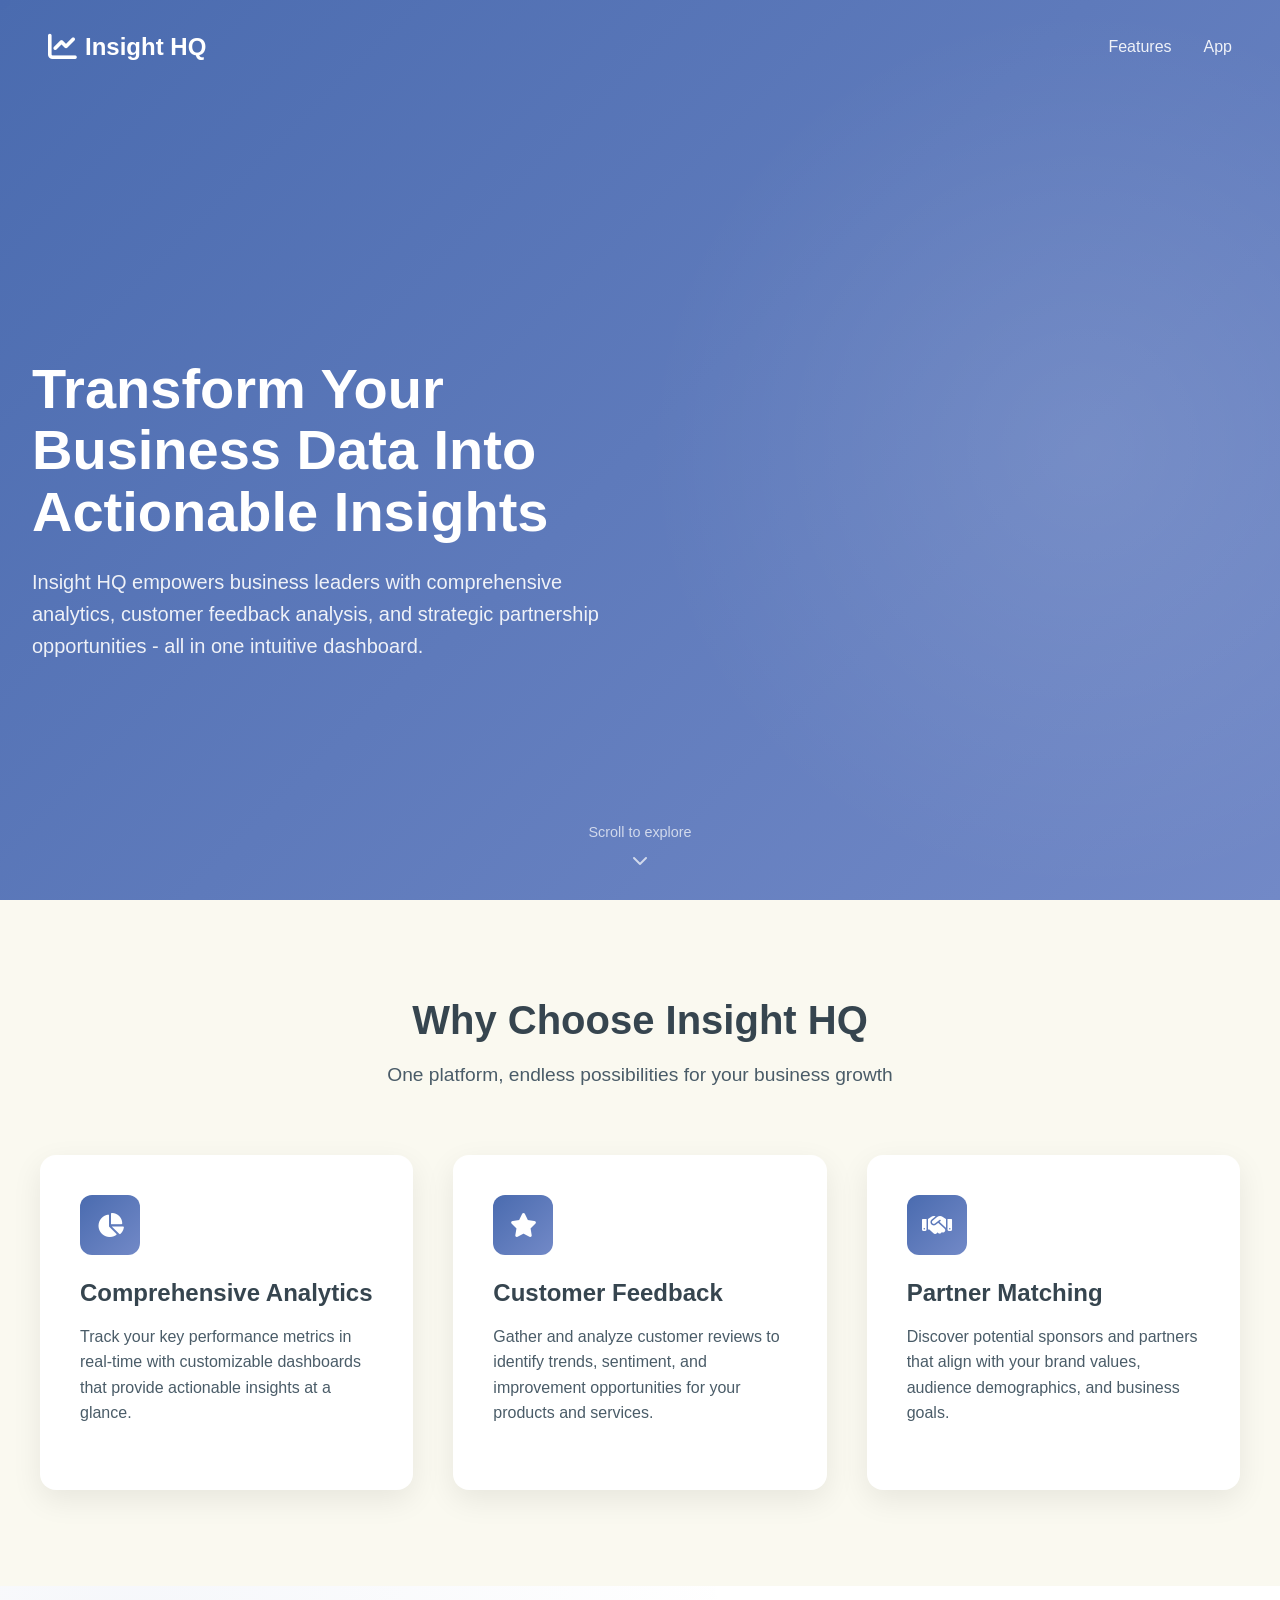
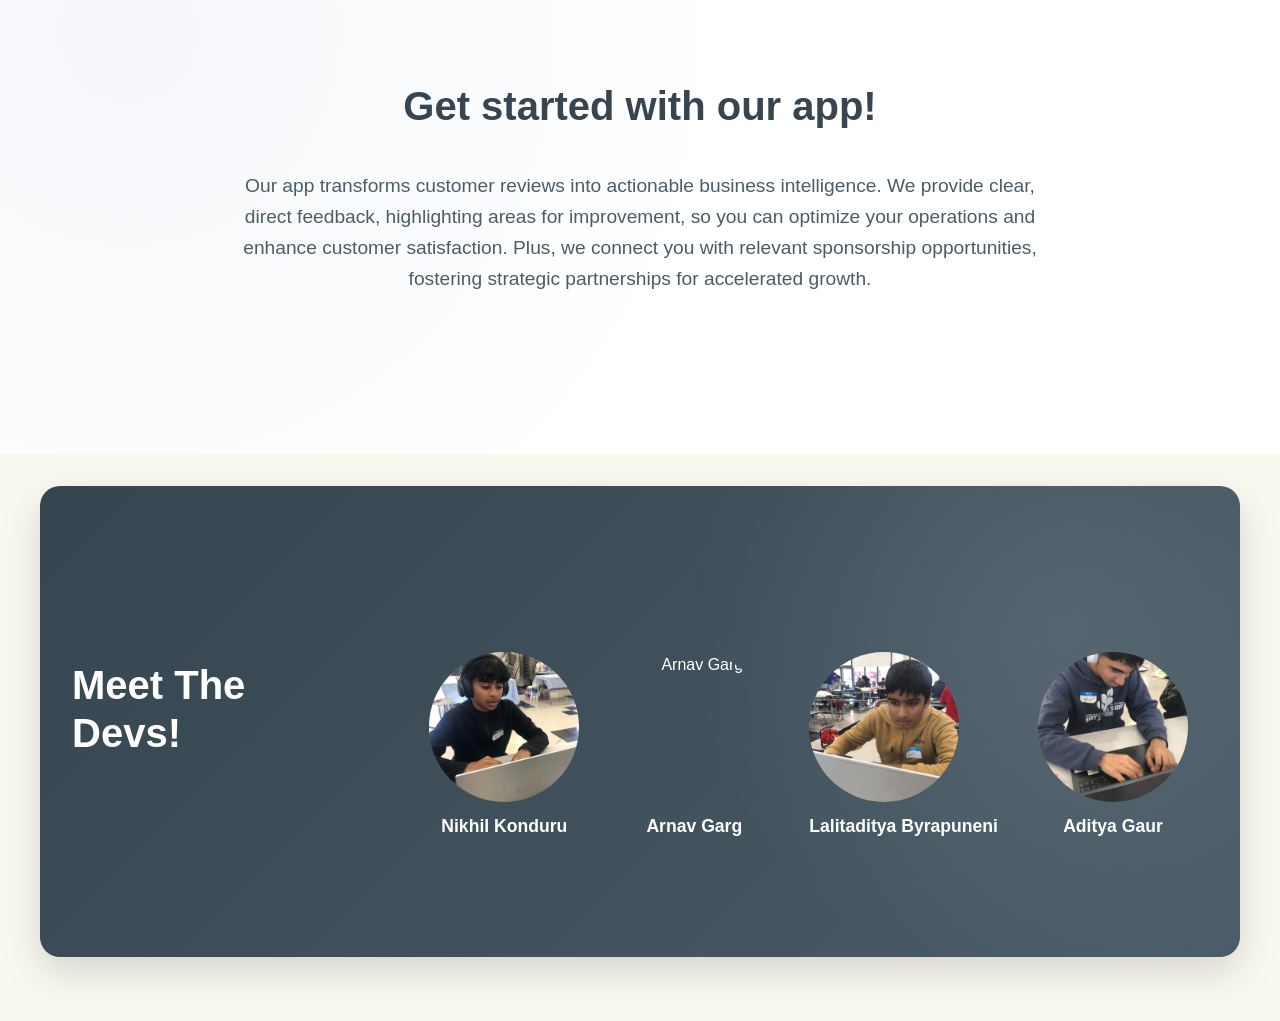
==== commit 6f1c4456: "Update index.html" ====
--- a/index.html
+++ b/index.html
@@ -170,19 +170,19 @@
         
         <div class="dev-container">
             <div class="dev-card">
-                <img src="nikhi.jpg" alt="Nikhil Konduru">
+                <img src="nikhil.jpg" alt="Nikhil Konduru">
                 <figcaption>Nikhil Konduru</figcaption>
             </div>
             <div class="dev-card">
-                <img src="arni.jpg" alt="Arnav Garg">
+                <img src="arnav.jpg" alt="Arnav Garg">
                 <figcaption>Arnav Garg</figcaption>
             </div>
             <div class="dev-card">
-                <img src="lalu.jpg" alt="Lalitaditya Byrapuneni">
+                <img src="lalit.jpg" alt="Lalitaditya Byrapuneni">
                 <figcaption>Lalitaditya Byrapuneni</figcaption>
             </div>
             <div class="dev-card">
-                <img src="adi.jpg" alt="Adi">
+                <img src="aditya.jpg" alt="Adi">
                 <figcaption style="transform: translate(0px);">Aditya Gaur</figcaption>
             </div>
         </div>
